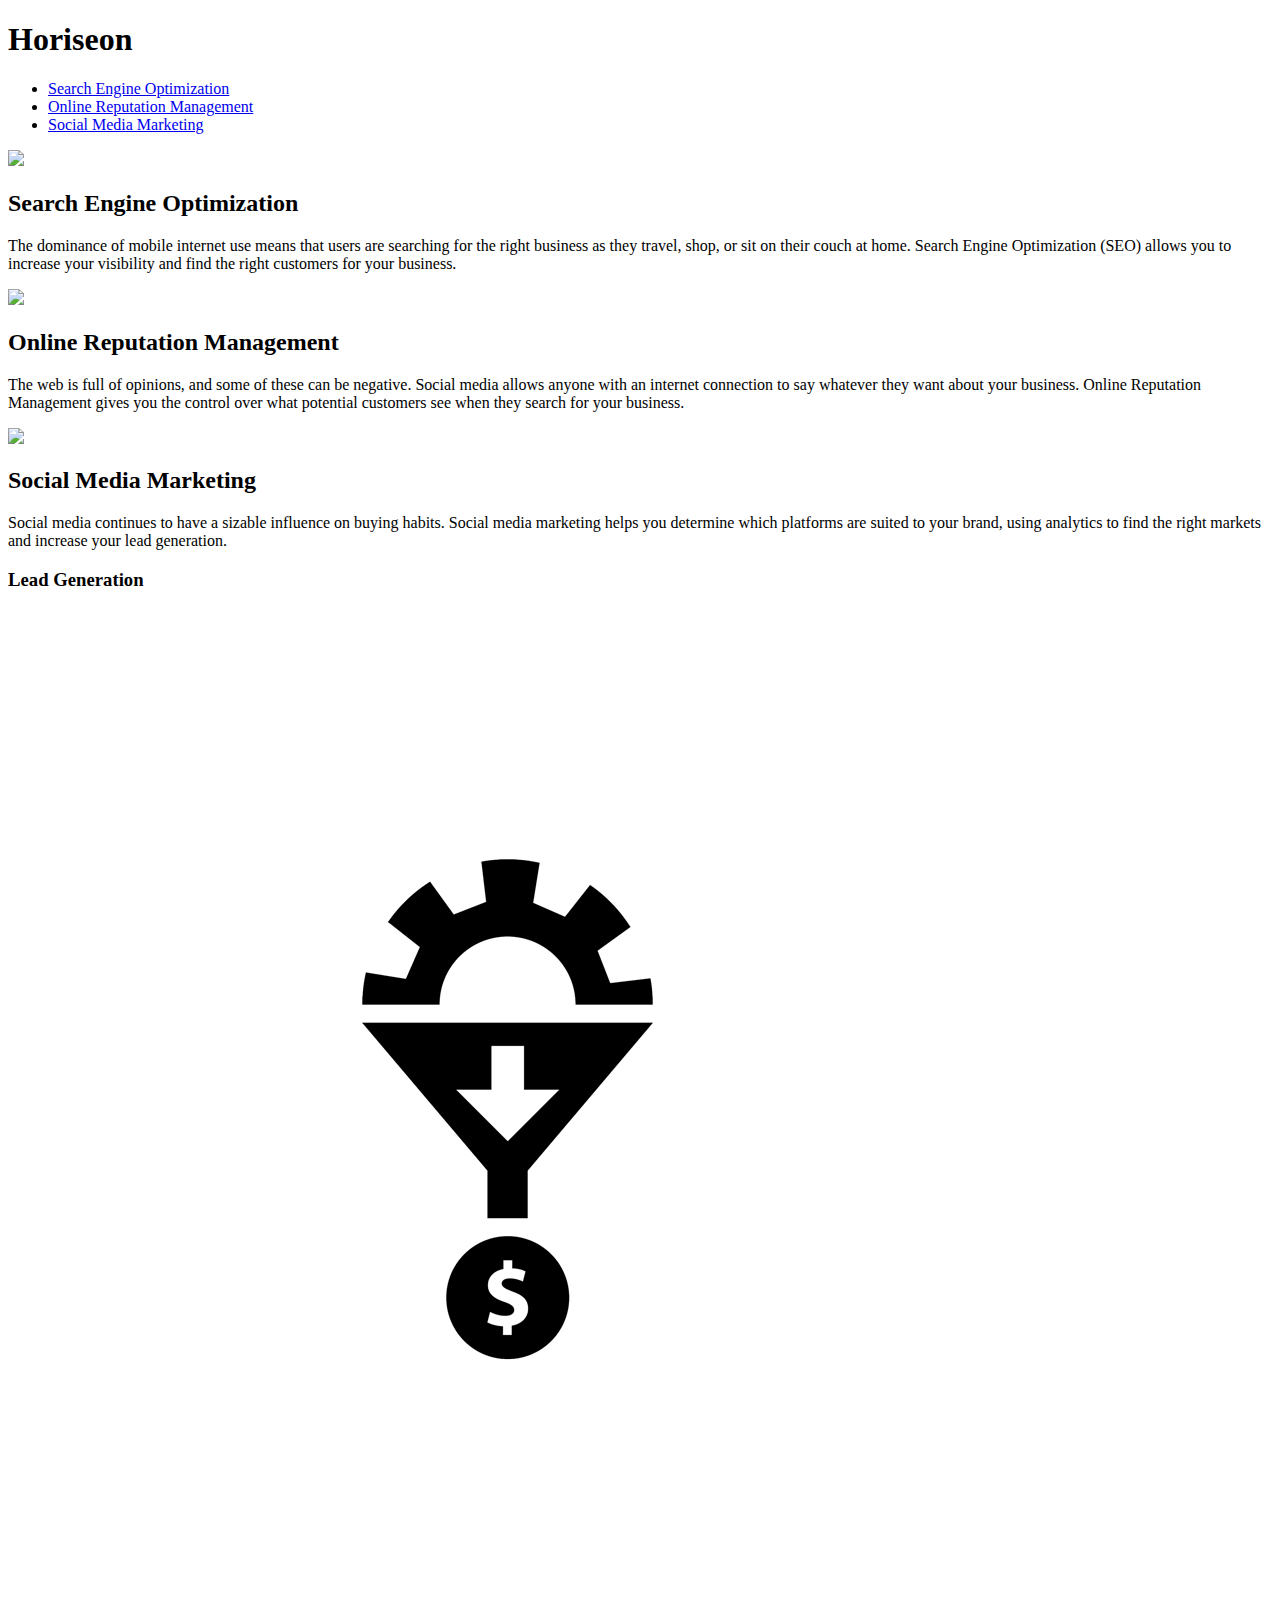
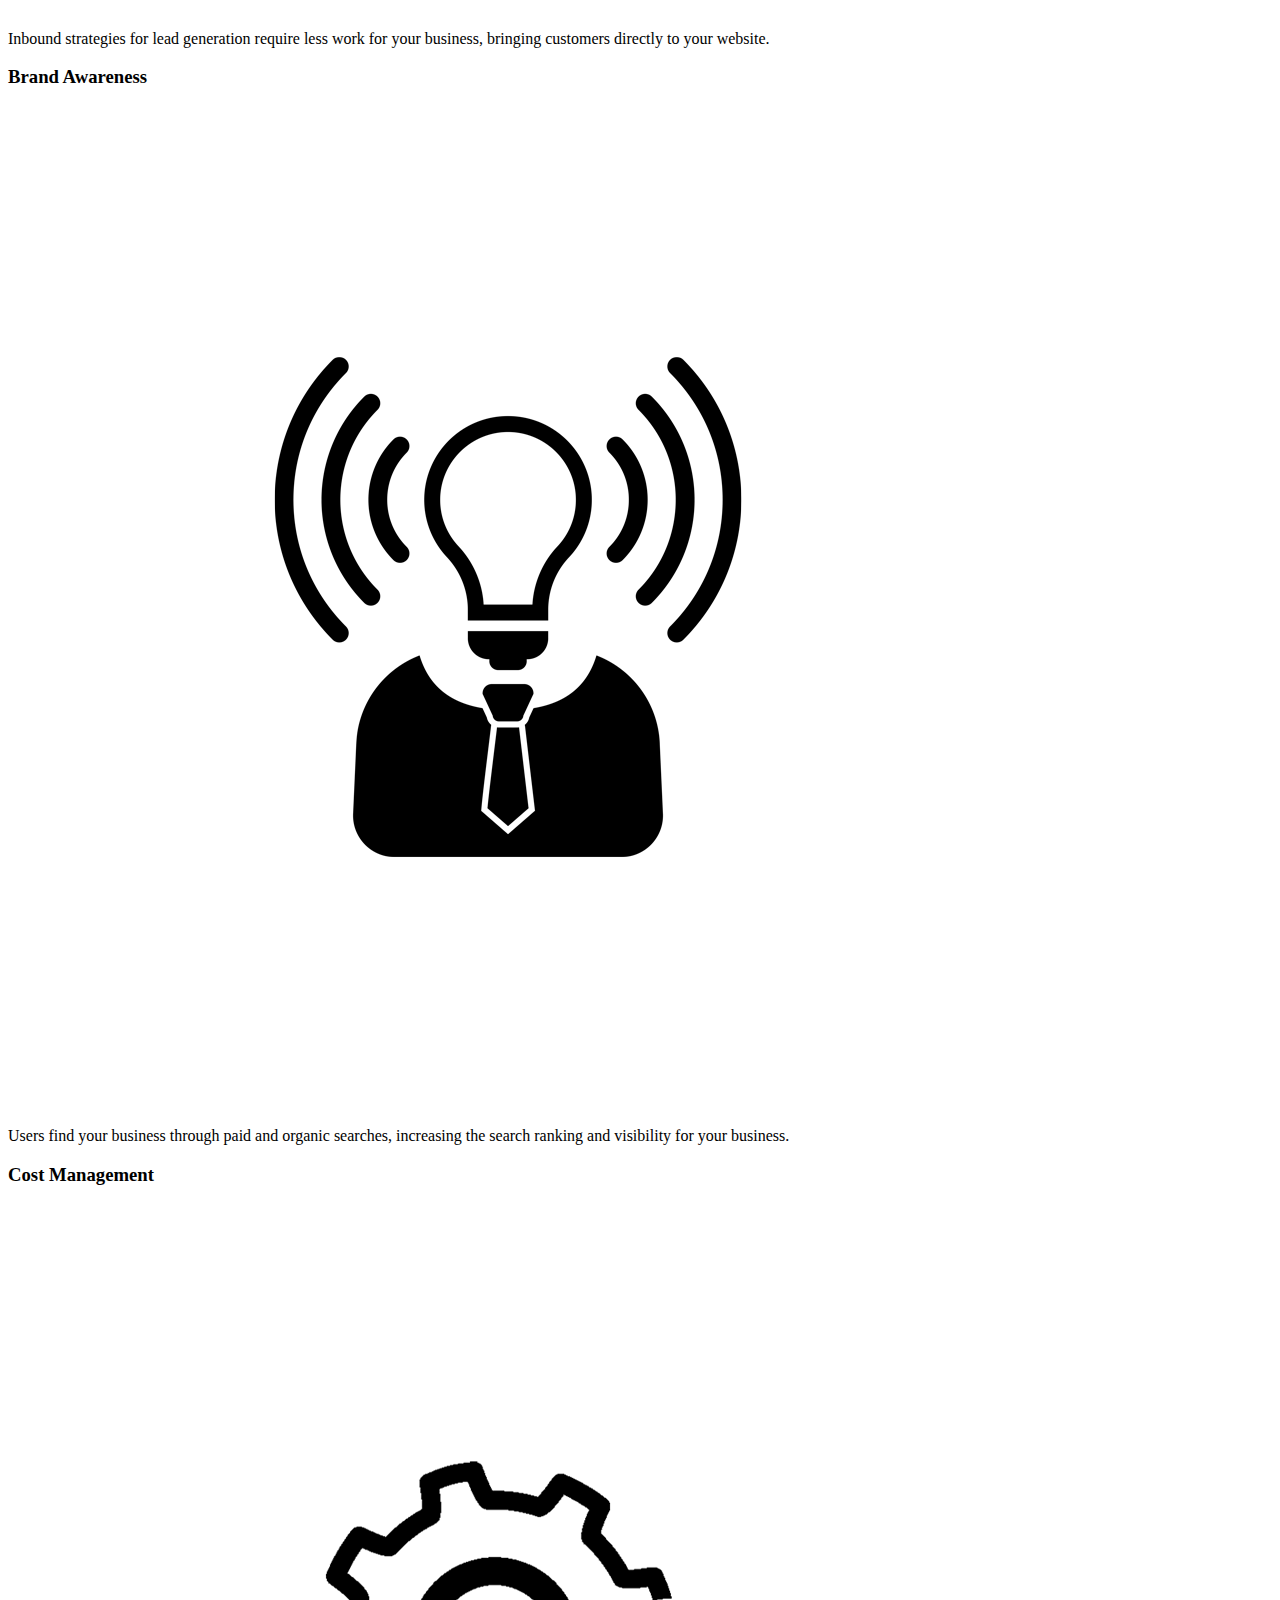
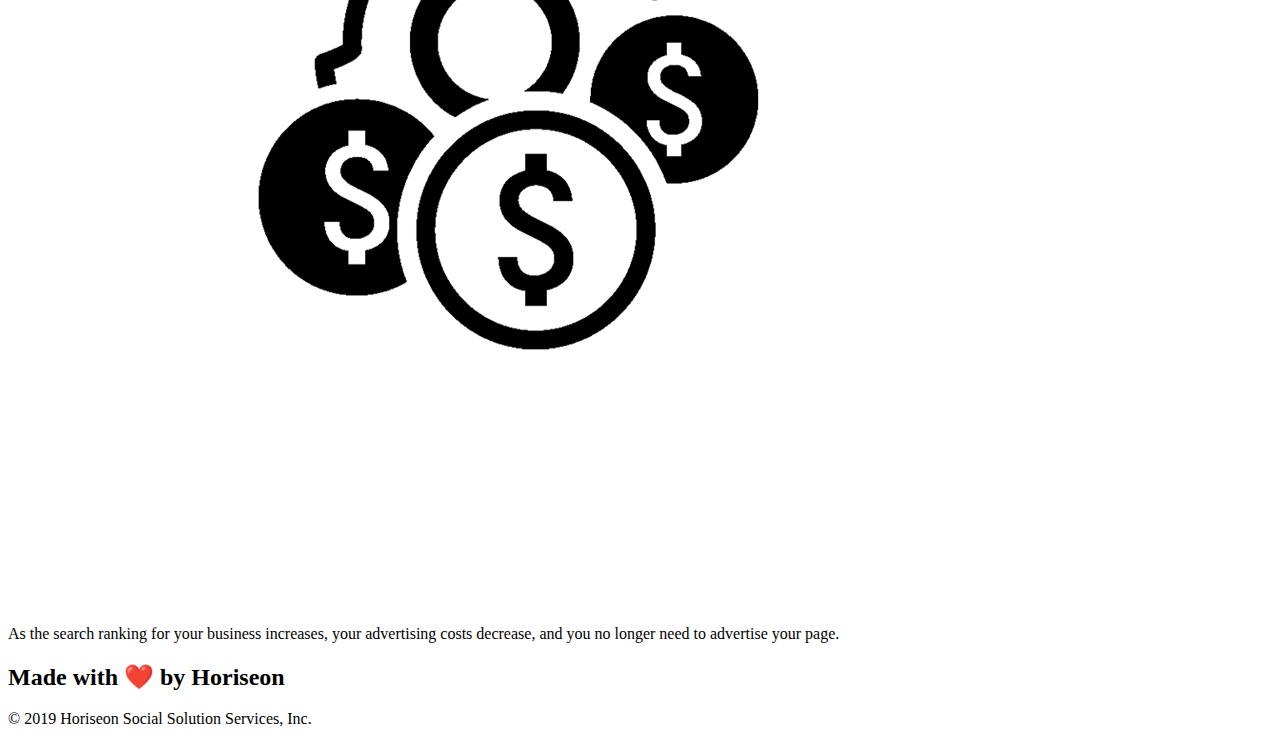
==== hori-access.html @ d3cc2104 "added .html" ====
<!DOCTYPE html>
<html lang="en-us">

<head>
    <meta charset="UTF-8" />
    <link rel="stylesheet" href="./assets/css/style.css">
    <title>website</title>
</head>

    <body>
        <Header class="header"> 
            <h1>Hori<span class="seo">seo</span>n</h1>
            <nav>
                <!--UOlist-->
                <ul>
                    <!--list elements-->
                    <li>
                        <a href="#search-engine-optimization">Search Engine Optimization</a>
                    </li>
                    <li>
                        <a href="#online-reputation-management">Online Reputation Management</a>
                    </li>
                    <li>
                        <a href="#social-media-marketing">Social Media Marketing</a>
                    </li>
                </ul>
            </nav>
        </header>
        <!--Hero section-->
        <Section class="hero"> </Section>
        <div class="content">
            <li class="search-engine-optimization">
                <img src="./assets/images/search-engine-optimization.jpg" class="float-left" />
                <h2>Search Engine Optimization</h2>
                <p>
                  The dominance of mobile internet use means that users are searching for the right business as they travel, shop, or sit on their couch at home. Search Engine Optimization (SEO) allows you to increase your visibility and find the right customers for your business.
                </p>
            </li>
            <li id="online-reputation-management" class="online-reputation-management">
                <img src="./assets/images/online-reputation-management.jpg" class="float-right" />
                <h2>Online Reputation Management</h2>
                <p>
                    The web is full of opinions, and some of these can be negative. Social media allows anyone with an internet connection to say whatever they want about your business. Online Reputation Management gives you the control over what potential customers see when they search for your business.
                </p>
            </li>
            <li id="social-media-marketing" class="social-media-marketing">
                <img src="./assets/images/social-media-marketing.jpg" class="float-left" />
                <h2>Social Media Marketing</h2>
                <p>
                    Social media continues to have a sizable influence on buying habits. Social media marketing helps you determine which platforms are suited to your brand, using analytics to find the right markets and increase your lead generation.
                </p>
            </li>
        </div>
            <div class="benefits">
                <div class="benefit-lead">
                    <h3>Lead Generation</h3>
                    <img src="./assets/images/lead-generation.png" />
                    <p>
                    Inbound strategies for lead generation require less work for your business, bringing customers directly to your website.
                    </p>
                </div>
                <div class="benefit-brand">
                <h3>Brand Awareness</h3>
                <img src="./assets/images/brand-awareness.png" />
                <p>
                    Users find your business through paid and organic searches, increasing the search ranking and visibility for your business.
                </p>
            </div>
            <div class="benefit-cost">
                <h3>Cost Management</h3>
                <img src="./assets/images/cost-management.png"></img>
                <p>
                    As the search ranking for your business increases, your advertising costs decrease, and you no longer need to advertise your page.
                </p>
            </div>
        </section>
        <footer class="footer">
         <h2>Made with ❤️️ by Horiseon</h2>
            <p>
             &copy; 2019 Horiseon Social Solution Services, Inc.
            </p>
        </footer>
    </body>

</html>
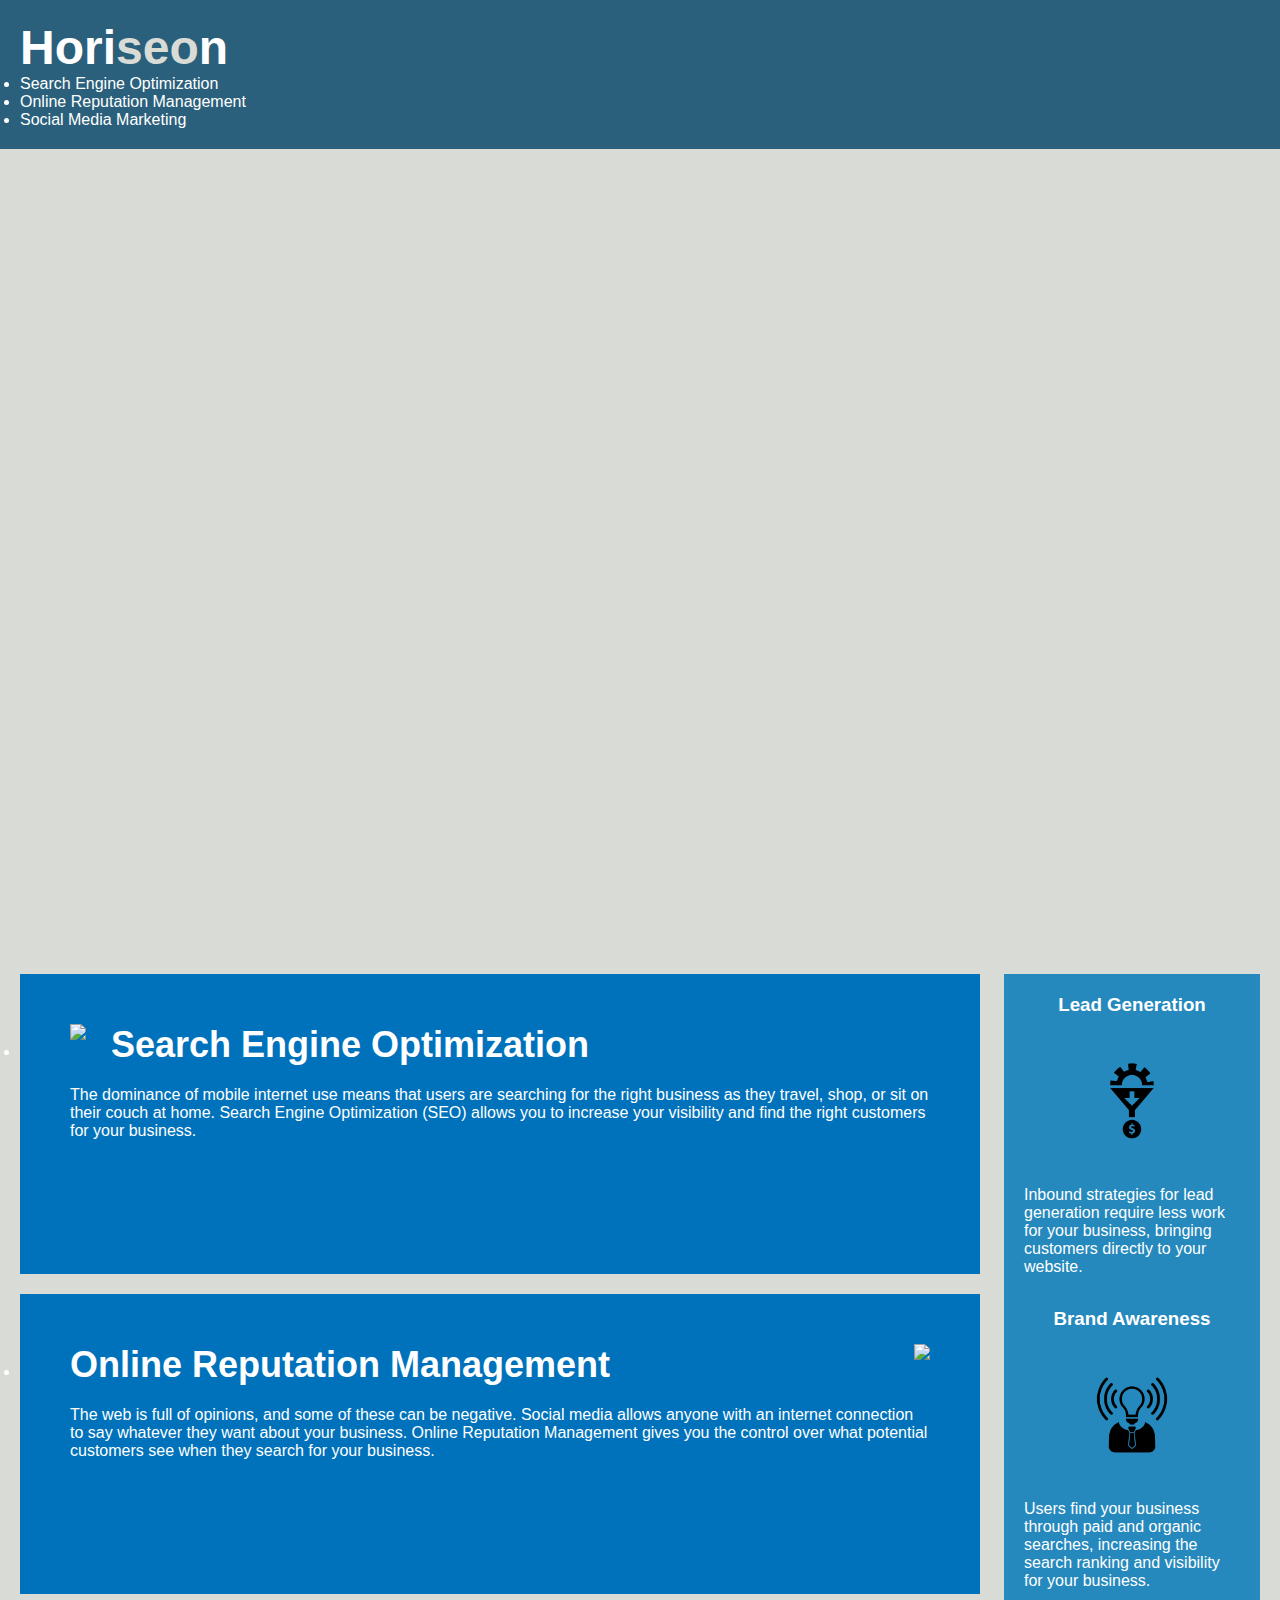
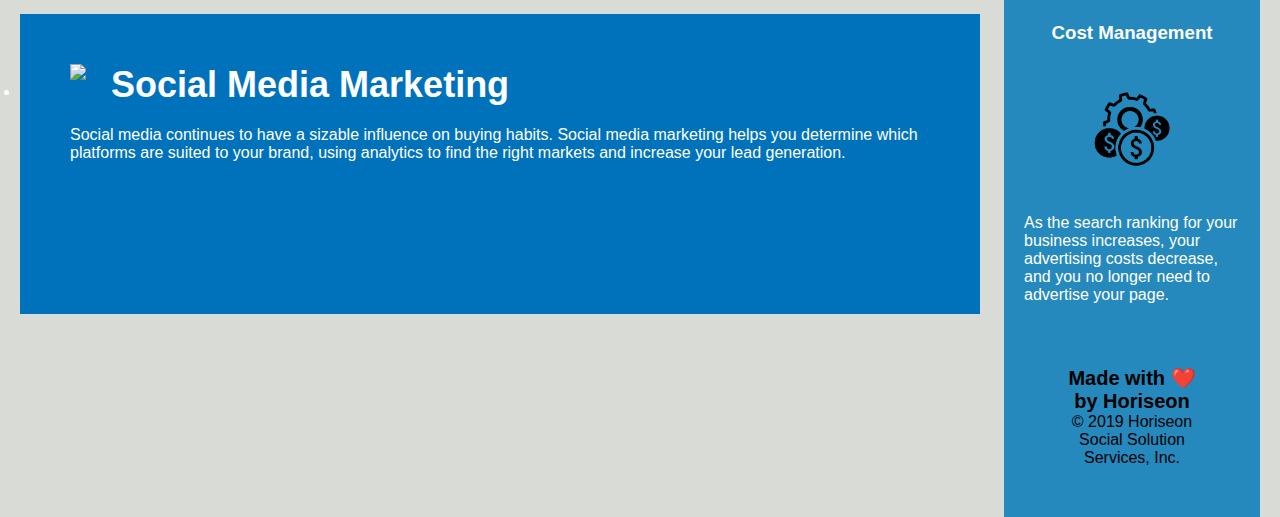
==== commit 17a8fe6a: "no develop folder" ====
--- a/hori-access.html
+++ b/hori-access.html
@@ -3,7 +3,7 @@
 
 <head>
     <meta charset="UTF-8" />
-    <link rel="stylesheet" href="./assets/css/style.css">
+    <link rel="stylesheet" href="./assets/css/refractor.css">
     <title>website</title>
 </head>
 
--- a/assets/css/refractor.css
+++ b/assets/css/refractor.css
@@ -0,0 +1,187 @@
+* {
+    box-sizing: border-box;
+    padding: 0;
+    margin: 0;
+}
+
+body {
+    background-color: #d9dcd6;
+    flex-wrap: wrap;
+}
+
+.header {
+    padding: 20px;
+    font-family: 'Trebuchet MS', 'Lucida Sans Unicode', 'Lucida Grande', 'Lucida Sans', Arial, sans-serif;
+    background-color: #2a607c;
+    color: #ffffff;
+}
+
+.header h1 {
+    display: inline-block;
+    font-size: 48px;
+}
+
+.header h1 .seo {
+    color: #d9dcd6;
+}
+
+.header div {
+    padding-top: 15px;
+    margin-right: 20px;
+    float: right;
+    font-family: 'Gill Sans', 'Gill Sans MT', Calibri, 'Trebuchet MS', sans-serif;
+    font-size: 20px;
+}
+
+.header div ul {
+    list-style-type: none;
+}
+
+.header div ul li {
+    display: inline-block;
+    margin-left: 25px;
+}
+
+a {
+    color: #ffffff;
+    text-decoration: none;
+}
+
+p {
+    font-size: 16px;
+}
+
+.hero {
+    height: 800px;
+    width: 100%;
+    margin-bottom: 25px;
+    background-image: url("../images/digital-marketing-meeting.jpg");
+    background-size: cover;
+    background-position: center;
+}
+
+.float-left {
+    float: left;
+    margin-right: 25px;
+}
+
+.float-right {
+    float: right;
+    margin-left: 25px;
+}
+
+.content {
+    width: 75%;
+    display: inline-block;
+    margin-left: 20px;
+}
+
+.benefits {
+    margin-right: 20px;
+    padding: 20px;
+    clear: both;
+    float: right;
+    width: 20%;
+    height: 100%;
+    font-family: 'Gill Sans', 'Gill Sans MT', Calibri, 'Trebuchet MS', sans-serif;
+    background-color: #2589bd;
+}
+.benefits img { 
+    display: block;
+    margin: 10px auto;
+    max-width: 150px;
+}
+.benefit-lead {
+    margin-bottom: 32px;
+    color: #ffffff;
+}
+
+.benefit-brand {
+    margin-bottom: 32px;
+    color: #ffffff;
+}
+
+.benefit-cost {
+    margin-bottom: 32px;
+    color: #ffffff;
+}
+
+.benefit-lead h3 {
+    margin-bottom: 10px;
+    text-align: center;
+}
+
+.benefit-brand h3 {
+    margin-bottom: 10px;
+    text-align: center;
+}
+
+.benefit-cost h3 {
+    margin-bottom: 10px;
+    text-align: center;
+}
+
+.search-engine-optimization {
+    margin-bottom: 20px;
+    padding: 50px;
+    height: 300px;
+    font-family: 'Gill Sans', 'Gill Sans MT', Calibri, 'Trebuchet MS', sans-serif;
+    background-color: #0072bb;
+    color: #ffffff;
+}
+
+.online-reputation-management {
+    margin-bottom: 20px;
+    padding: 50px;
+    height: 300px;
+    font-family: 'Gill Sans', 'Gill Sans MT', Calibri, 'Trebuchet MS', sans-serif;
+    background-color: #0072bb;
+    color: #ffffff;
+}
+
+.social-media-marketing {
+    margin-bottom: 20px;
+    padding: 50px;
+    height: 300px;
+    font-family: 'Gill Sans', 'Gill Sans MT', Calibri, 'Trebuchet MS', sans-serif;
+    background-color: #0072bb;
+    color: #ffffff;
+}
+
+.search-engine-optimization img {
+    max-height: 200px;
+}
+
+.online-reputation-management img {
+    max-height: 200px;
+}
+
+.social-media-marketing img {
+    max-height: 200px;
+}
+
+.search-engine-optimization h2 {
+    margin-bottom: 20px;
+    font-size: 36px;
+}
+
+.online-reputation-management h2 {
+    margin-bottom: 20px;
+    font-size: 36px;
+}
+
+.social-media-marketing h2 {
+    margin-bottom: 20px;
+    font-size: 36px;
+}
+
+.footer {
+    padding: 30px;
+    clear: both;
+    font-family: 'Trebuchet MS', 'Lucida Sans Unicode', 'Lucida Grande', 'Lucida Sans', Arial, sans-serif;
+    text-align: center;
+}
+
+.footer h2 {
+    font-size: 20px;
+}